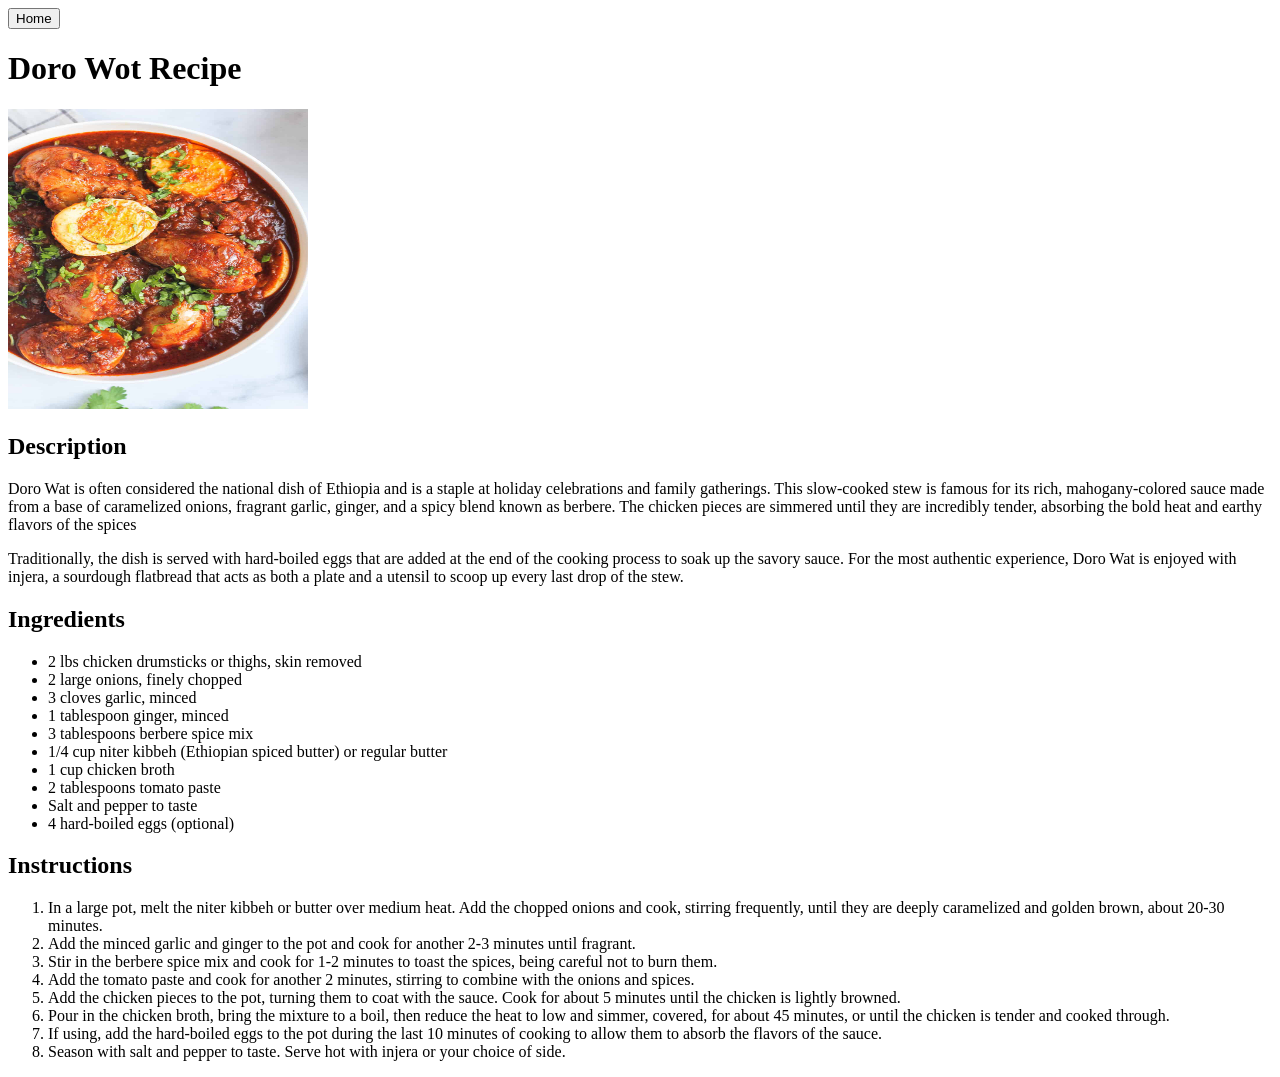
==== recipes/doroWot.html @ c3e10515 "Add Style.css,/recipes,/img ,index.html," ====
<!DOCTYPE html>
<html lang="en">
<head>
    <meta charset="UTF-8">
    <meta name="viewport" content="width=device-width, initial-scale=1.0">
    <title>Doro Wot Recipe</title>
</head>
<body>
        <button onclick="window.history.back()">Home</button>
    <h1>Doro Wot Recipe</h1>
    <img class="doro-img" src="/img/doro-wot.jpg" alt="Doro Wot" width="300" height="300">
    <h2>Description</h2>
    <p>Doro Wat is often considered the national dish of Ethiopia and is a staple at holiday celebrations and family gatherings. This slow-cooked stew is famous for its rich, mahogany-colored sauce made from a base of caramelized onions, fragrant garlic, ginger, and a spicy blend known as berbere. The chicken pieces are simmered until they are incredibly tender, absorbing the bold heat and earthy flavors of the spices</p>
    <p>Traditionally, the dish is served with hard-boiled eggs that are added at the end of the cooking process to soak up the savory sauce. For the most authentic experience, Doro Wat is enjoyed with injera, a sourdough flatbread that acts as both a plate and a utensil to scoop up every last drop of the stew. </p>
    <h2>Ingredients</h2>
    <ul>
        <li>2 lbs chicken drumsticks or thighs, skin removed</li>
        <li>2 large onions, finely chopped</li>
        <li>3 cloves garlic, minced</li>
        <li>1 tablespoon ginger, minced</li>
        <li>3 tablespoons berbere spice mix</li>
        <li>1/4 cup niter kibbeh (Ethiopian spiced butter) or regular butter</li>
        <li>1 cup chicken broth</li>
        <li>2 tablespoons tomato paste</li>
        <li>Salt and pepper to taste</li>
        <li>4 hard-boiled eggs (optional)</li>
    </ul>
    <h2>Instructions</h2>
    <ol>
        <li>In a large pot, melt the niter kibbeh or butter over medium heat. Add the chopped onions and cook, stirring frequently, until they are deeply caramelized and golden brown, about 20-30 minutes.</li>
        <li>Add the minced garlic and ginger to the pot and cook for another 2-3 minutes until fragrant.</li>
        <li>Stir in the berbere spice mix and cook for 1-2 minutes to toast the spices, being careful not to burn them.</li>
        <li>Add the tomato paste and cook for another 2 minutes, stirring to combine with the onions and spices.</li>
        <li>Add the chicken pieces to the pot, turning them to coat with the sauce. Cook for about 5 minutes until the chicken is lightly browned.</li>
        <li>Pour in the chicken broth, bring the mixture to a boil, then reduce the heat to low and simmer, covered, for about 45 minutes, or until the chicken is tender and cooked through.</li>
        <li>If using, add the hard-boiled eggs to the pot during the last 10 minutes of cooking to allow them to absorb the flavors of the sauce.</li>
        <li>Season with salt and pepper to taste. Serve hot with injera or your choice of side.</li>
    </ol>
</body>
</html>
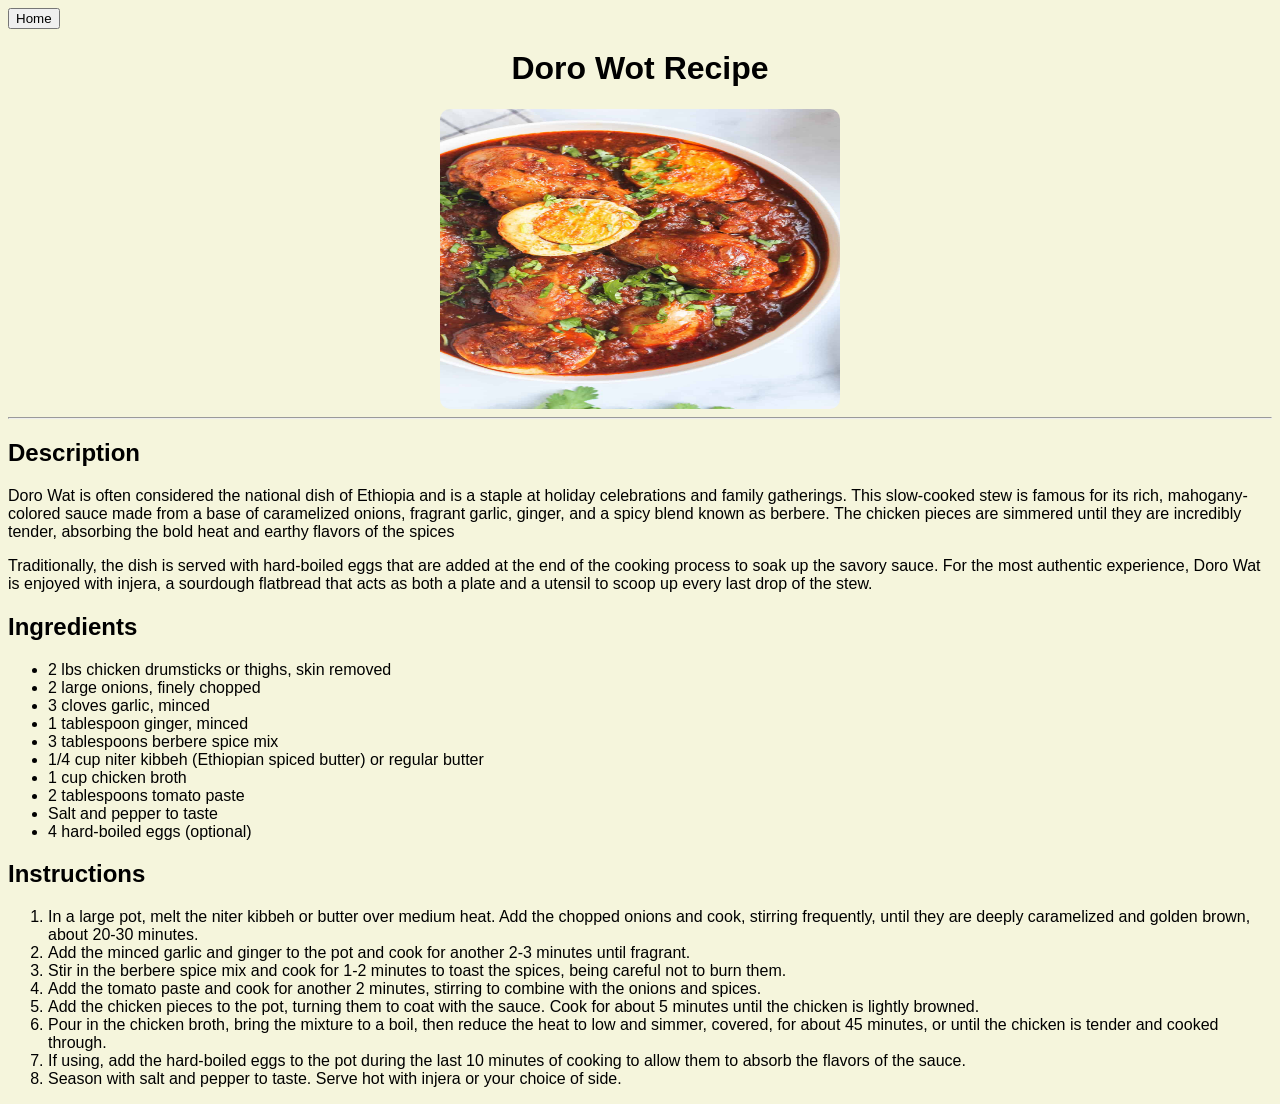
==== commit d4c3da87: "Add extra css components" ====
--- a/recipes/doroWot.html
+++ b/recipes/doroWot.html
@@ -4,11 +4,14 @@
     <meta charset="UTF-8">
     <meta name="viewport" content="width=device-width, initial-scale=1.0">
     <title>Doro Wot Recipe</title>
+    <link rel="stylesheet" href="../style.css">
 </head>
 <body>
+    <main>
         <button onclick="window.history.back()">Home</button>
     <h1>Doro Wot Recipe</h1>
-    <img class="doro-img" src="/img/doro-wot.jpg" alt="Doro Wot" width="300" height="300">
+    <img class="recipe-img" src="/img/doro-wot.jpg" alt="Doro Wot" width="300" height="300">
+    <hr>
     <h2>Description</h2>
     <p>Doro Wat is often considered the national dish of Ethiopia and is a staple at holiday celebrations and family gatherings. This slow-cooked stew is famous for its rich, mahogany-colored sauce made from a base of caramelized onions, fragrant garlic, ginger, and a spicy blend known as berbere. The chicken pieces are simmered until they are incredibly tender, absorbing the bold heat and earthy flavors of the spices</p>
     <p>Traditionally, the dish is served with hard-boiled eggs that are added at the end of the cooking process to soak up the savory sauce. For the most authentic experience, Doro Wat is enjoyed with injera, a sourdough flatbread that acts as both a plate and a utensil to scoop up every last drop of the stew. </p>
@@ -36,5 +39,7 @@
         <li>If using, add the hard-boiled eggs to the pot during the last 10 minutes of cooking to allow them to absorb the flavors of the sauce.</li>
         <li>Season with salt and pepper to taste. Serve hot with injera or your choice of side.</li>
     </ol>
+</main>
+
 </body>
 </html>
--- a/style.css
+++ b/style.css
@@ -0,0 +1,50 @@
+h1{
+    text-align: center;
+    font-family: 'Arial', sans-serif;
+}
+.logo {
+    display: block;
+    margin: 0 auto;
+    width: 150px;
+    align-self: center;
+}
+.container {
+    display: flex;
+    flex-direction: row;
+    flex-wrap: wrap;
+    justify-content: center;
+    align-items: flex-start;
+    gap: 20px;  
+}
+.home-nav{
+    display: flex;
+    flex-direction: column;
+    align-items: center;
+    gap: 10px;  
+    width: 200px;
+}
+.home-img:hover{
+    transform: scale(1.1);
+    box-shadow: 0px 40px 20px rgba(0, 0, 0, 0.3);
+    cursor: pointer;    
+}
+.home-nav img {
+    width: 200px;
+    height: 250px;
+    border-radius: 10px;
+    transition: transform 0.3s, box-shadow 0.3s;
+    object-fit: cover;
+    display: block;
+}
+body{
+    background-color: beige;
+}
+main{
+    font-family: 'Arial', sans-serif;
+}
+.recipe-img{
+    display: block;
+    margin: 0 auto;
+    border-radius: 10px;
+    width: 400px;
+}
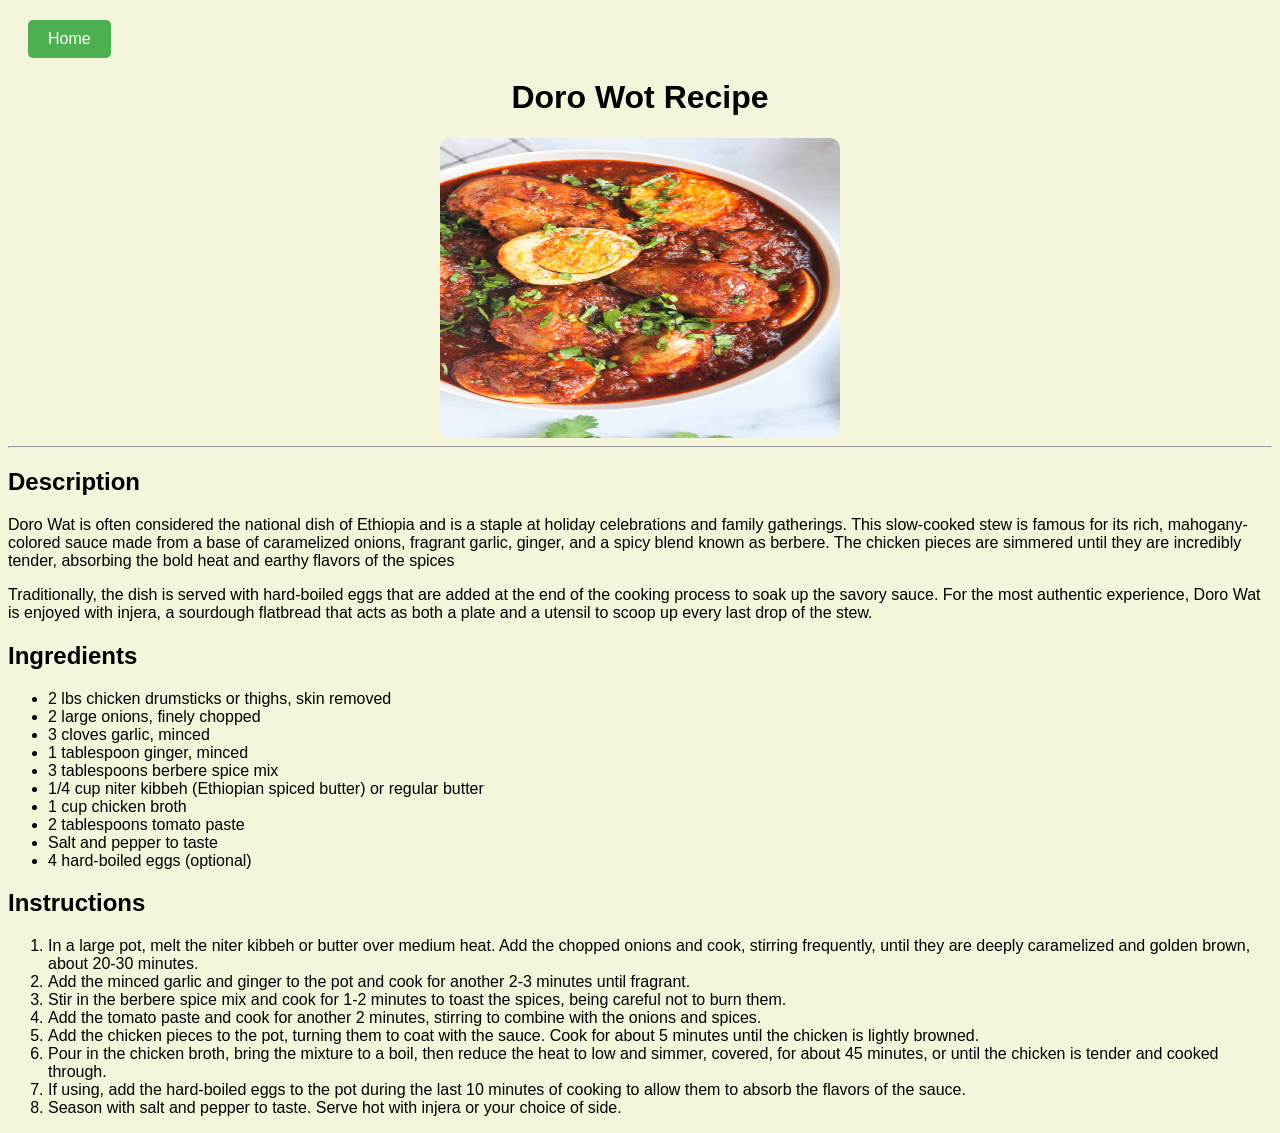
==== commit 73f69cd7: "Fix img path for recipes" ====
--- a/recipes/doroWot.html
+++ b/recipes/doroWot.html
@@ -10,7 +10,7 @@
     <main>
         <button onclick="window.history.back()">Home</button>
     <h1>Doro Wot Recipe</h1>
-    <img class="recipe-img" src="/img/doro-wot.jpg" alt="Doro Wot" width="300" height="300">
+    <img class="recipe-img" src="../img/doro-wot.jpg" alt="Doro Wot" width="300" height="300">
     <hr>
     <h2>Description</h2>
     <p>Doro Wat is often considered the national dish of Ethiopia and is a staple at holiday celebrations and family gatherings. This slow-cooked stew is famous for its rich, mahogany-colored sauce made from a base of caramelized onions, fragrant garlic, ginger, and a spicy blend known as berbere. The chicken pieces are simmered until they are incredibly tender, absorbing the bold heat and earthy flavors of the spices</p>
--- a/style.css
+++ b/style.css
@@ -47,4 +47,17 @@
     margin: 0 auto;
     border-radius: 10px;
     width: 400px;
-}+}
+button {
+    display: block;
+    margin: 20px;
+    padding: 10px 20px;
+    font-size: 16px;
+    background-color: #4CAF50;
+    color: white;
+    border: none;
+    border-radius: 5px;
+    cursor: pointer;
+}
+button:hover {
+    background-color: #45a049;
